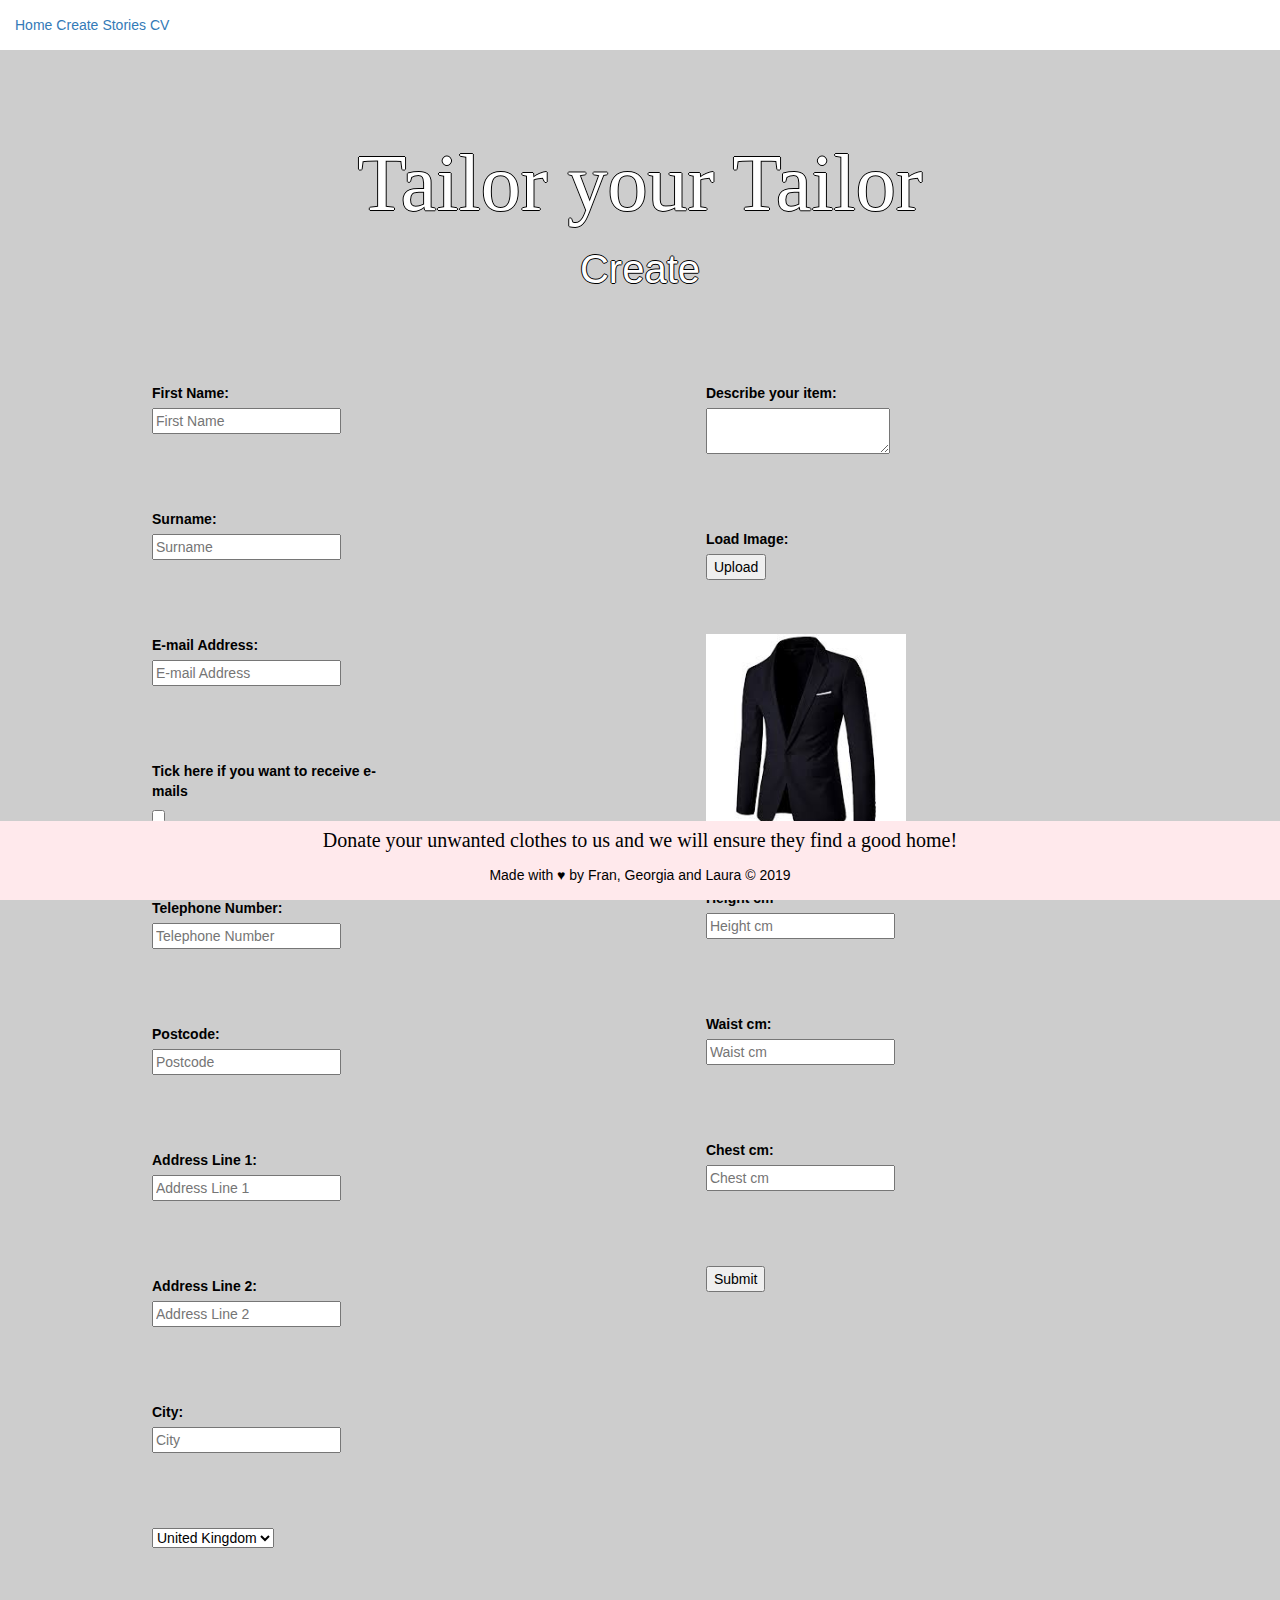
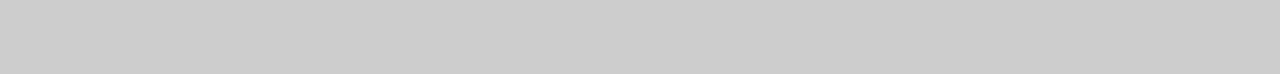
==== pages/CV.html @ 33157ff7 "CV" ====
<html lang="en">
<head>
        <link rel="stylesheet" href="https://maxcdn.bootstrapcdn.com/bootstrap/3.4.0/css/bootstrap.min.css">
        <script src="https://ajax.googleapis.com/ajax/libs/jquery/3.4.1/jquery.min.js"></script>
        <script src="https://maxcdn.bootstrapcdn.com/bootstrap/3.4.0/js/bootstrap.min.js"></script>
   <link rel= "stylesheet" type= "text/css" href="../css/main.css">
 <meta charset="UTF-8">
 <meta name="viewport" content="width=device-width, initial-scale=1.0">
 <meta http-equiv="X-UA-Compatible" content="ie=edge">
 <script src="../js/js2.js"></script>
 <title>Tailor your Tailor</title>
</head>
<body>
        <style>
            body {
            background-image: url('[data-uri]');
            background-color: #CCCCCC; /* Used if the image is unavailable */
            height: 1000px; /* You must set a specified height */
            background-position: center; /* Center the image */
  /*background-repeat: no-repeat; Do not repeat the image */
  /*background-size: cover; /* Resize the background image to cover the entire container */
                }
                </style>
    <div class="flexContainerA">
        <nav>
            <div class="flexitem1">
              <a class="padding" href="../index.html" target="_blank">Home</a>
              <a class="padding" href="page2.html" target="_blank">Create</a>
              <a class="padding" href="Stories.html" target="_blank">Stories</a>
              <a class="padding" href="CV.html" target="_blank">CV</a>
            </div>
        </nav>
    </div>
 <!-- Main -->
   <main>
       <div class="flexContainerB">
           <div class=flexitem2-darkTheme>
               <h1>Tailor your Tailor</h1>
               <h2>Create</h2>
           </div>
       </div>
       <div class="flexContainerE">
           <form>
               <div class="flex-sub-container">
               <div class="flexItem"><label>First Name:</label>
                <br>
               <input type="text" placeholder="First Name"></div>
               <br>
               <div class="flexItem"><label>Surname:</label>
                <br>
               <input type="text" placeholder="Surname"></div>
               <br>
               <div class="flexItem"><label>E-mail Address:</label>
                <br>
                <input type="text" placeholder="E-mail Address"></div>
                <br>
                <div class="flexItem"><label>Tick here if you want to receive e-mails</label>
                <br>
                <input type="checkbox"></div>
                <br>
               <div class="flexItem"><label>Telephone Number:</label>
                <br>
               <input type="text" placeholder="Telephone Number"></div>
               <br>
               <div class="flexItem"><label>Postcode:</label>
                <br>
                <input type="text" placeholder="Postcode"></div>
                <br>
                <div class="flexItem"><label>Address Line 1:</label>
                <br>
                <input type="text" placeholder="Address Line 1"></div>
                <br>
                <div class="flexItem"><label>Address Line 2:</label>
                <br>
                <input type="text" placeholder="Address Line 2"></div>
                <br>
                <div class="flexItem"><label>City:</label>
                <br>
                <input type="text" placeholder="City"></div>
                <br>
                <div class="flexItem"><select>
                    <option>United Kingdom</option>
                    <option>United States</option>
                    <option>France</option>
                </select>
                </div>
            <br>
         </div>
                <div class="flex-sub-container">
                        <div class="flexItem"><label>Describe your item:</label>
                            <br>
                            <textarea id="textInput2"  name="mytextarea"></textarea></div>
                           <br>
                           <div class="flexItem"><label>Load Image:</label>
                            <br>
                            <button>Upload</button>
                            <br>
                           </div>
                            <div class="flexItem">
                                <img src="[data-uri]" alt="Suit Jacket" height="200">
                            </div>
                            <div class="flexItem"><label>Height cm</label>
                                <br>
                               <input id="height" type="text" placeholder="Height cm"></div>
                               <br>
                               <div class="flexItem"><label>Waist cm:</label>
                                <br>
                                <input id="waist-size" type="text" placeholder="Waist cm"></div>
                                <br>
                               <div class="flexItem"><label>Chest cm:</label>
                                <br>
                                <input id="chest" type="text" placeholder="Chest cm"></div>
                                <br>
                                <div class="flexItem"><button onclick="calculate(); return false;">Submit</button>
                                <br>
                </div>
                <div id="message"></div>
                </div>
           </form>
       </div>
    </main>
</body>
   <!--Footer-->
   <div class="flexContainerD">
       <hr>
       <footer>
           <div class="flexItem4">
               <p>
                   Donate your unwanted clothes to us and we will ensure they find a good home!
               </p>
           </div>
           <div class="flexItem5">
               <p>
                   Made with &hearts; by Fran, Georgia and Laura &copy; 2019
               </p>
           </div>
       </footer>
   </div>
</body>
</html>
---- css/main.css ----
.flexItem1 {
   display: flex;
   font-family: -apple-system, BlinkMacSystemFont, 'Segoe UI', Roboto, Oxygen, Ubuntu, Cantarell, 'Open Sans', 'Helvetica Neue', sans-serif;
   color: black
}
head{
      /* PHONE VERSION */
      @media only screen and (min-width: 320px)
   /* TABLET VERSION */
   @media only screen and (min-width: 768px)
   /* DESKTOP VERSION */
   @media only screen and (min-width: 980px)
}
body {
   font-family: -apple-system, BlinkMacSystemFont, 'Segoe UI', Roboto, Oxygen, Ubuntu, Cantarell, 'Open Sans', 'Helvetica Neue', sans-serif;
   font-size: 14px;
   color: black;
   margin-bottom: 80px;
}
.flexItem2 {
   font-family: -apple-system, BlinkMacSystemFont, 'Segoe UI', Roboto, Oxygen, Ubuntu, Cantarell, 'Open Sans', 'Helvetica Neue', sans-serif;
   font-size: 14px;
   margin-bottom: 80px;
}
.flexContainerA {
   display: flex;
   flex-direction: row;
   font-family: -apple-system, BlinkMacSystemFont, 'Segoe UI', Roboto, Oxygen, Ubuntu, Cantarell, 'Open Sans', 'Helvetica Neue', sans-serif;
   font-size: 14px;
   color: black;
   margin: 10px 2px 2px 2px 2px;
   padding: 10px;
   background-color: white;
}
.flexItem1 {
        margin: 2px 2px 2px 2px;
        padding: 1px;
}
nav{
   display: flex;
   flex-direction: row;
   align-items: stretch;
}
ul{
   display: flex;
   flex-direction: row;
}
.flexContainerB{
   display: flex;
   flex-direction: row;
   justify-content: center;
   align-items: center;
   font-family: -apple-system, BlinkMacSystemFont, 'Segoe UI', Roboto, Oxygen, Ubuntu, Cantarell, 'Open Sans', 'Helvetica Neue', sans-serif;
   font-size: 14px;
   margin: 40px;
   height:250px;
}
h1{
   font-family:  'Pinyon Script', cursive;
   font-size: 80px;
}
.flexContainerC{
   display: flex;
   justify-content: space-around;
   padding: 40px;
   font-family: -apple-system, BlinkMacSystemFont, 'Segoe UI', Roboto, Oxygen, Ubuntu, Cantarell, 'Open Sans', 'Helvetica Neue', sans-serif;
   font-size: 14px;
   margin-bottom: 1px;
}
.flexItem3{
   display: flex;
   flex-direction: column;
   padding: 80px;
   font-size: 20px;
   font-weight: bold;
   text-align-last: center;
}
.flexContainerD{
   display: flex;
   flex-direction: column;
   justify-content: center;
   align-items: center;
   position: absolute;
   width: 100%;
   bottom: 0;
}
footer{
   display: flex;
   flex-direction: column;
   justify-content: space-around;
   align-items: center;
   position: fixed;
   bottom:0;
   left:0;
   background-color: #FFE9EC;
   padding: 5px;
   width: 100%;

}
.flexItem4{
   justify-content: center;
   align-items: center;
   font-family: 'Pinyon Script', cursive;
   font-size: 20px;
}
.flexItem5{
   justify-content: flex-end;
   align-items: flex-end;
}
h2 {
   text-align: center;
   font-size: 40px;
}
.flexContainerE{
   display: flex;
   flex-direction: row;
   position: relative;
}
.flexItem{
  padding:2px;
  margin: 1px 150px 50px 150px;
}
.flex-sub-container {
   display: inline-block;
   vertical-align: top;
   width: 550px;
   position: relative;
   padding-bottom: 40px;
}
.textInput2 {
   width:500px;
   height:200px;
   margin-left:5px;
}

.padding {
   padding: 2px;
}

.flexitem2-darkTheme {
   color: white;
   text-shadow: -1px 0 black, 0 1px black, 1px 0 black, 0 -1px black;
   font-family: -apple-system, BlinkMacSystemFont, 'Segoe UI', Roboto, Oxygen, Ubuntu, Cantarell, 'Open Sans', 'Helvetica Neue', sans-serif;
   font-size: 14px;
   margin-bottom: 10px;
}

.flexItem3-darkTheme {
     color: white;
     text-shadow: -1px 0 black, 0 1px black, 1px 0 black, 0 -1px black;
     display: flex;
     flex-direction: column;
     padding: 80px;
     font-size: 20px;
     font-weight: bold;
     text-align-last: center;

}
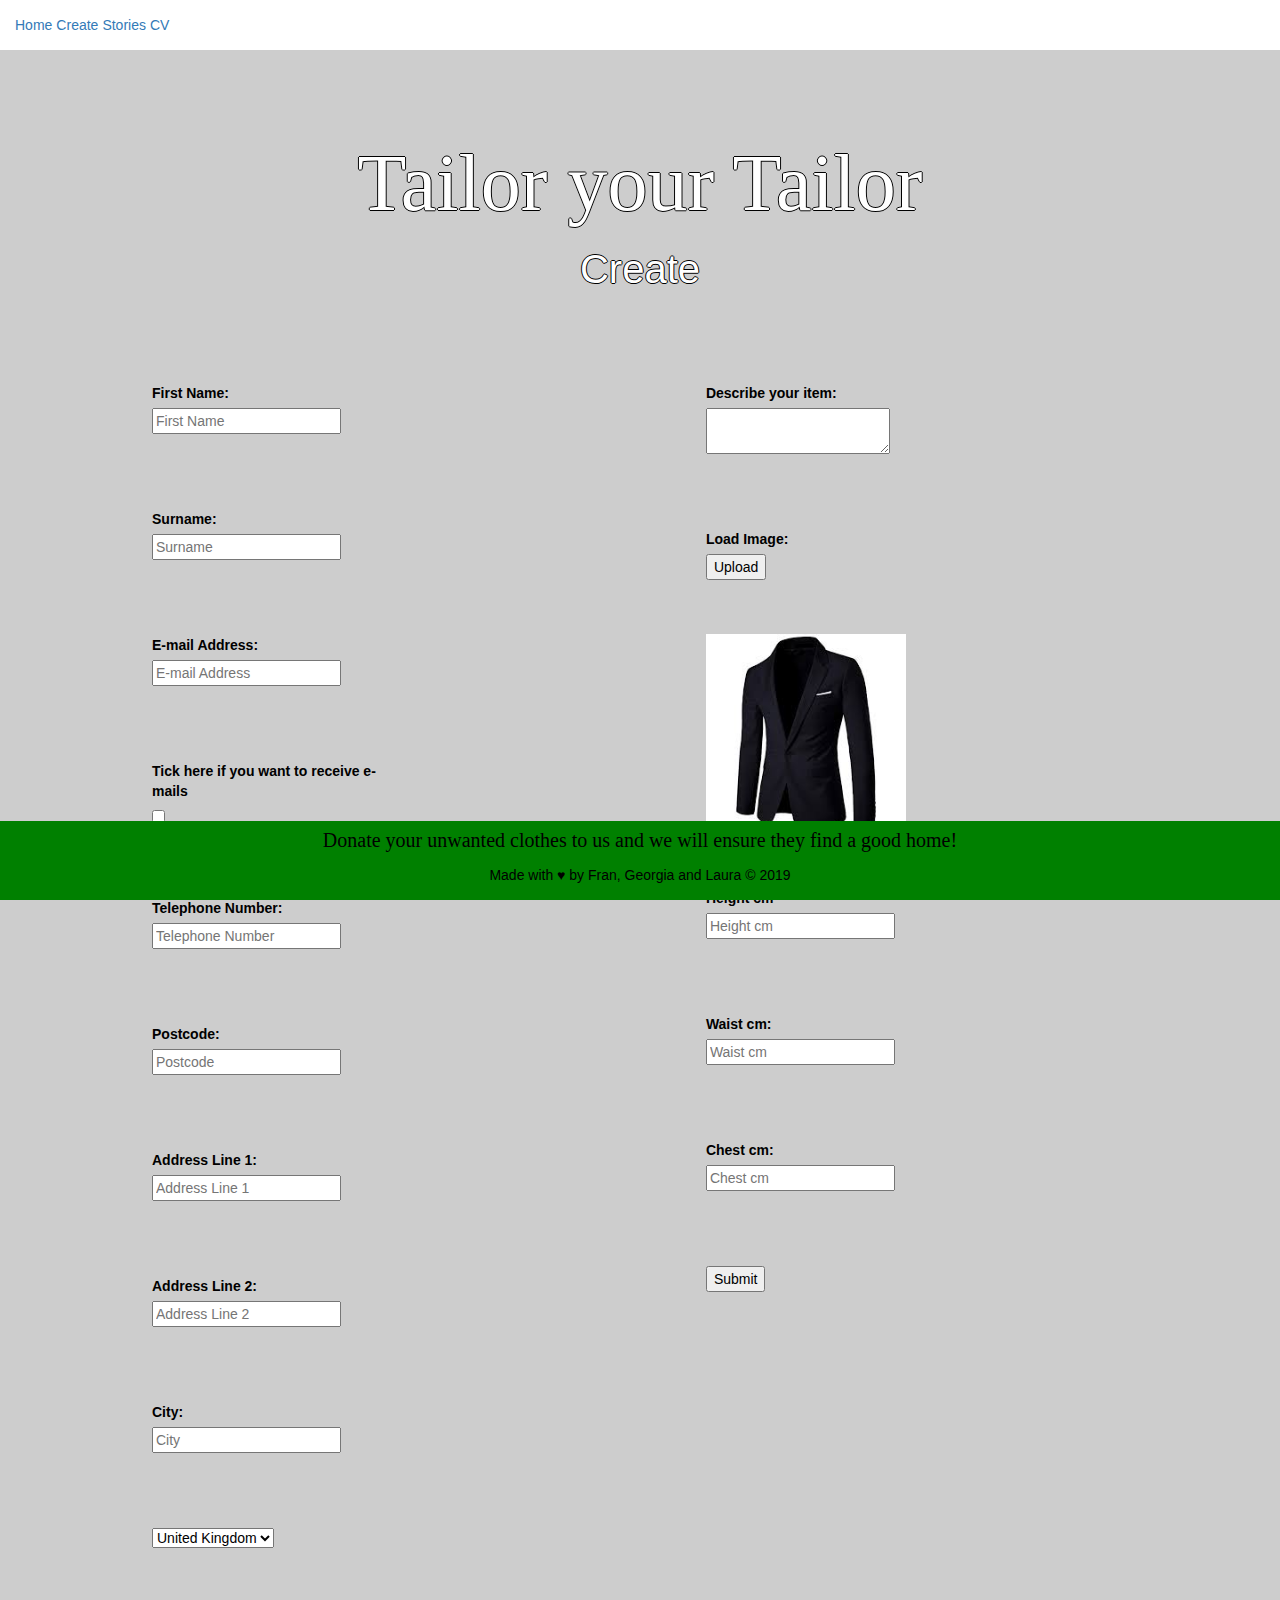
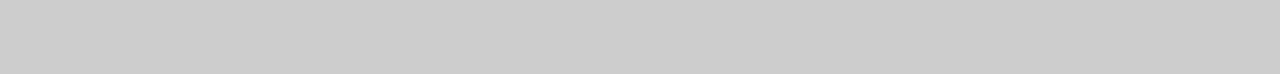
==== commit 7b0b60ce: "background" ====
--- a/pages/CV.html
+++ b/pages/CV.html
@@ -3,7 +3,7 @@
         <link rel="stylesheet" href="https://maxcdn.bootstrapcdn.com/bootstrap/3.4.0/css/bootstrap.min.css">
         <script src="https://ajax.googleapis.com/ajax/libs/jquery/3.4.1/jquery.min.js"></script>
         <script src="https://maxcdn.bootstrapcdn.com/bootstrap/3.4.0/js/bootstrap.min.js"></script>
-   <link rel= "stylesheet" type= "text/css" href="../css/main.css">
+   <link rel= "stylesheet" type= "text/css" href="../css/CVStyle.css">
  <meta charset="UTF-8">
  <meta name="viewport" content="width=device-width, initial-scale=1.0">
  <meta http-equiv="X-UA-Compatible" content="ie=edge">
--- a/css/CVStyle.css
+++ b/css/CVStyle.css
@@ -0,0 +1,159 @@
+.flexItem1 {
+   display: flex;
+   font-family: -apple-system, BlinkMacSystemFont, 'Segoe UI', Roboto, Oxygen, Ubuntu, Cantarell, 'Open Sans', 'Helvetica Neue', sans-serif;
+   color: black
+}
+head{
+      /* PHONE VERSION */
+      @media only screen and (min-width: 320px)
+   /* TABLET VERSION */
+   @media only screen and (min-width: 768px)
+   /* DESKTOP VERSION */
+   @media only screen and (min-width: 980px)
+}
+body {
+   font-family: -apple-system, BlinkMacSystemFont, 'Segoe UI', Roboto, Oxygen, Ubuntu, Cantarell, 'Open Sans', 'Helvetica Neue', sans-serif;
+   font-size: 14px;
+   color: black;
+   margin-bottom: 80px;
+}
+.flexItem2 {
+   font-family: -apple-system, BlinkMacSystemFont, 'Segoe UI', Roboto, Oxygen, Ubuntu, Cantarell, 'Open Sans', 'Helvetica Neue', sans-serif;
+   font-size: 14px;
+   margin-bottom: 80px;
+}
+.flexContainerA {
+   display: flex;
+   flex-direction: row;
+   font-family: -apple-system, BlinkMacSystemFont, 'Segoe UI', Roboto, Oxygen, Ubuntu, Cantarell, 'Open Sans', 'Helvetica Neue', sans-serif;
+   font-size: 14px;
+   color: black;
+   margin: 10px 2px 2px 2px 2px;
+   padding: 10px;
+   background-color: white;
+}
+.flexItem1 {
+        margin: 2px 2px 2px 2px;
+        padding: 1px;
+}
+nav{
+   display: flex;
+   flex-direction: row;
+   align-items: stretch;
+}
+ul{
+   display: flex;
+   flex-direction: row;
+}
+.flexContainerB{
+   display: flex;
+   flex-direction: row;
+   justify-content: center;
+   align-items: center;
+   font-family: -apple-system, BlinkMacSystemFont, 'Segoe UI', Roboto, Oxygen, Ubuntu, Cantarell, 'Open Sans', 'Helvetica Neue', sans-serif;
+   font-size: 14px;
+   margin: 40px;
+   height:250px;
+}
+h1{
+   font-family:  'Pinyon Script', cursive;
+   font-size: 80px;
+}
+.flexContainerC{
+   display: flex;
+   justify-content: space-around;
+   padding: 40px;
+   font-family: -apple-system, BlinkMacSystemFont, 'Segoe UI', Roboto, Oxygen, Ubuntu, Cantarell, 'Open Sans', 'Helvetica Neue', sans-serif;
+   font-size: 14px;
+   margin-bottom: 1px;
+}
+.flexItem3{
+   display: flex;
+   flex-direction: column;
+   padding: 80px;
+   font-size: 20px;
+   font-weight: bold;
+   text-align-last: center;
+}
+.flexContainerD{
+   display: flex;
+   flex-direction: column;
+   justify-content: center;
+   align-items: center;
+   position: absolute;
+   width: 100%;
+   bottom: 0;
+}
+footer{
+   display: flex;
+   flex-direction: column;
+   justify-content: space-around;
+   align-items: center;
+   position: fixed;
+   bottom:0;
+   left:0;
+   background-color:green;
+   padding: 5px;
+   width: 100%;
+
+}
+.flexItem4{
+   justify-content: center;
+   align-items: center;
+   font-family: 'Pinyon Script', cursive;
+   font-size: 20px;
+}
+.flexItem5{
+   justify-content: flex-end;
+   align-items: flex-end;
+}
+h2 {
+   text-align: center;
+   font-size: 40px;
+}
+.flexContainerE{
+   display: flex;
+   flex-direction: row;
+   position: relative;
+}
+.flexItem{
+  padding:2px;
+  margin: 1px 150px 50px 150px;
+}
+.flex-sub-container {
+   display: inline-block;
+   vertical-align: top;
+   width: 550px;
+   position: relative;
+   padding-bottom: 40px;
+}
+.textInput2 {
+   width:500px;
+   height:200px;
+   margin-left:5px;
+}
+
+.padding {
+   padding: 2px;
+}
+
+.flexitem2-darkTheme {
+   color: white;
+   text-shadow: -1px 0 black, 0 1px black, 1px 0 black, 0 -1px black;
+   font-family: -apple-system, BlinkMacSystemFont, 'Segoe UI', Roboto, Oxygen, Ubuntu, Cantarell, 'Open Sans', 'Helvetica Neue', sans-serif;
+   font-size: 14px;
+   margin-bottom: 10px;
+}
+
+.flexItem3-darkTheme {
+     color: white;
+     text-shadow: -1px 0 black, 0 1px black, 1px 0 black, 0 -1px black;
+     display: flex;
+     flex-direction: column;
+     padding: 80px;
+     font-size: 20px;
+     font-weight: bold;
+     text-align-last: center;
+
+}
+
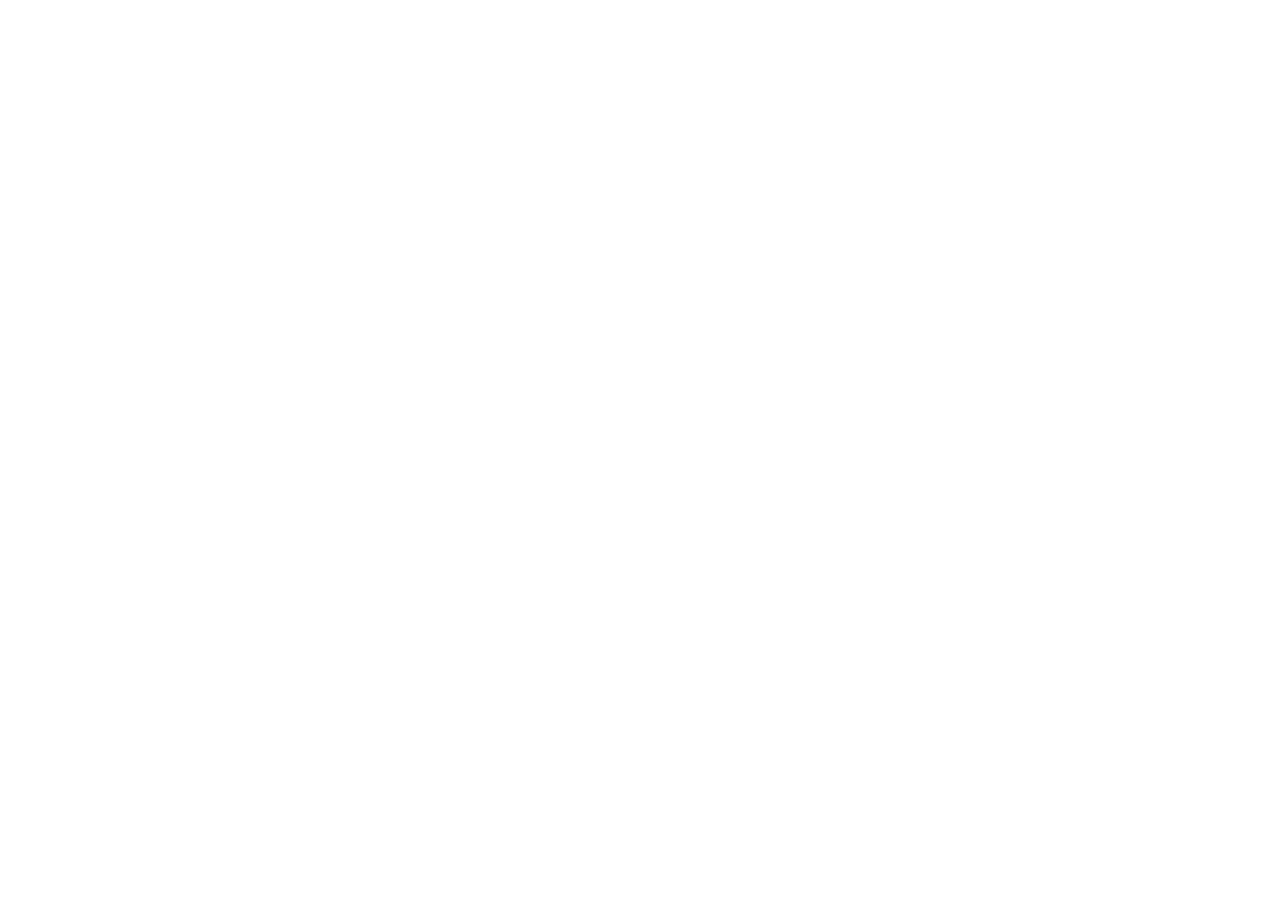
==== commit 4d99f3e2: "rewrite" ====
--- a/pages/CV.html
+++ b/pages/CV.html
@@ -8,133 +8,9 @@
  <meta name="viewport" content="width=device-width, initial-scale=1.0">
  <meta http-equiv="X-UA-Compatible" content="ie=edge">
  <script src="../js/js2.js"></script>
- <title>Tailor your Tailor</title>
+ <title>Laura Ford BA(Hons)</title>
 </head>
 <body>
-        <style>
-            body {
-            background-image: url('[data-uri]');
-            background-color: #CCCCCC; /* Used if the image is unavailable */
-            height: 1000px; /* You must set a specified height */
-            background-position: center; /* Center the image */
-  /*background-repeat: no-repeat; Do not repeat the image */
-  /*background-size: cover; /* Resize the background image to cover the entire container */
-                }
-                </style>
-    <div class="flexContainerA">
-        <nav>
-            <div class="flexitem1">
-              <a class="padding" href="../index.html" target="_blank">Home</a>
-              <a class="padding" href="page2.html" target="_blank">Create</a>
-              <a class="padding" href="Stories.html" target="_blank">Stories</a>
-              <a class="padding" href="CV.html" target="_blank">CV</a>
-            </div>
-        </nav>
-    </div>
- <!-- Main -->
-   <main>
-       <div class="flexContainerB">
-           <div class=flexitem2-darkTheme>
-               <h1>Tailor your Tailor</h1>
-               <h2>Create</h2>
-           </div>
-       </div>
-       <div class="flexContainerE">
-           <form>
-               <div class="flex-sub-container">
-               <div class="flexItem"><label>First Name:</label>
-                <br>
-               <input type="text" placeholder="First Name"></div>
-               <br>
-               <div class="flexItem"><label>Surname:</label>
-                <br>
-               <input type="text" placeholder="Surname"></div>
-               <br>
-               <div class="flexItem"><label>E-mail Address:</label>
-                <br>
-                <input type="text" placeholder="E-mail Address"></div>
-                <br>
-                <div class="flexItem"><label>Tick here if you want to receive e-mails</label>
-                <br>
-                <input type="checkbox"></div>
-                <br>
-               <div class="flexItem"><label>Telephone Number:</label>
-                <br>
-               <input type="text" placeholder="Telephone Number"></div>
-               <br>
-               <div class="flexItem"><label>Postcode:</label>
-                <br>
-                <input type="text" placeholder="Postcode"></div>
-                <br>
-                <div class="flexItem"><label>Address Line 1:</label>
-                <br>
-                <input type="text" placeholder="Address Line 1"></div>
-                <br>
-                <div class="flexItem"><label>Address Line 2:</label>
-                <br>
-                <input type="text" placeholder="Address Line 2"></div>
-                <br>
-                <div class="flexItem"><label>City:</label>
-                <br>
-                <input type="text" placeholder="City"></div>
-                <br>
-                <div class="flexItem"><select>
-                    <option>United Kingdom</option>
-                    <option>United States</option>
-                    <option>France</option>
-                </select>
-                </div>
-            <br>
-         </div>
-                <div class="flex-sub-container">
-                        <div class="flexItem"><label>Describe your item:</label>
-                            <br>
-                            <textarea id="textInput2"  name="mytextarea"></textarea></div>
-                           <br>
-                           <div class="flexItem"><label>Load Image:</label>
-                            <br>
-                            <button>Upload</button>
-                            <br>
-                           </div>
-                            <div class="flexItem">
-                                <img src="[data-uri]" alt="Suit Jacket" height="200">
-                            </div>
-                            <div class="flexItem"><label>Height cm</label>
-                                <br>
-                               <input id="height" type="text" placeholder="Height cm"></div>
-                               <br>
-                               <div class="flexItem"><label>Waist cm:</label>
-                                <br>
-                                <input id="waist-size" type="text" placeholder="Waist cm"></div>
-                                <br>
-                               <div class="flexItem"><label>Chest cm:</label>
-                                <br>
-                                <input id="chest" type="text" placeholder="Chest cm"></div>
-                                <br>
-                                <div class="flexItem"><button onclick="calculate(); return false;">Submit</button>
-                                <br>
-                </div>
-                <div id="message"></div>
-                </div>
-           </form>
-       </div>
-    </main>
-</body>
-   <!--Footer-->
-   <div class="flexContainerD">
-       <hr>
-       <footer>
-           <div class="flexItem4">
-               <p>
-                   Donate your unwanted clothes to us and we will ensure they find a good home!
-               </p>
-           </div>
-           <div class="flexItem5">
-               <p>
-                   Made with &hearts; by Fran, Georgia and Laura &copy; 2019
-               </p>
-           </div>
-       </footer>
-   </div>
+
 </body>
 </html>--- a/css/CVStyle.css
+++ b/css/CVStyle.css
@@ -1,8 +1,3 @@
-.flexItem1 {
-   display: flex;
-   font-family: -apple-system, BlinkMacSystemFont, 'Segoe UI', Roboto, Oxygen, Ubuntu, Cantarell, 'Open Sans', 'Helvetica Neue', sans-serif;
-   color: black
-}
 head{
       /* PHONE VERSION */
       @media only screen and (min-width: 320px)
@@ -10,150 +5,4 @@
    @media only screen and (min-width: 768px)
    /* DESKTOP VERSION */
    @media only screen and (min-width: 980px)
-}
-body {
-   font-family: -apple-system, BlinkMacSystemFont, 'Segoe UI', Roboto, Oxygen, Ubuntu, Cantarell, 'Open Sans', 'Helvetica Neue', sans-serif;
-   font-size: 14px;
-   color: black;
-   margin-bottom: 80px;
-}
-.flexItem2 {
-   font-family: -apple-system, BlinkMacSystemFont, 'Segoe UI', Roboto, Oxygen, Ubuntu, Cantarell, 'Open Sans', 'Helvetica Neue', sans-serif;
-   font-size: 14px;
-   margin-bottom: 80px;
-}
-.flexContainerA {
-   display: flex;
-   flex-direction: row;
-   font-family: -apple-system, BlinkMacSystemFont, 'Segoe UI', Roboto, Oxygen, Ubuntu, Cantarell, 'Open Sans', 'Helvetica Neue', sans-serif;
-   font-size: 14px;
-   color: black;
-   margin: 10px 2px 2px 2px 2px;
-   padding: 10px;
-   background-color: white;
-}
-.flexItem1 {
-        margin: 2px 2px 2px 2px;
-        padding: 1px;
-}
-nav{
-   display: flex;
-   flex-direction: row;
-   align-items: stretch;
-}
-ul{
-   display: flex;
-   flex-direction: row;
-}
-.flexContainerB{
-   display: flex;
-   flex-direction: row;
-   justify-content: center;
-   align-items: center;
-   font-family: -apple-system, BlinkMacSystemFont, 'Segoe UI', Roboto, Oxygen, Ubuntu, Cantarell, 'Open Sans', 'Helvetica Neue', sans-serif;
-   font-size: 14px;
-   margin: 40px;
-   height:250px;
-}
-h1{
-   font-family:  'Pinyon Script', cursive;
-   font-size: 80px;
-}
-.flexContainerC{
-   display: flex;
-   justify-content: space-around;
-   padding: 40px;
-   font-family: -apple-system, BlinkMacSystemFont, 'Segoe UI', Roboto, Oxygen, Ubuntu, Cantarell, 'Open Sans', 'Helvetica Neue', sans-serif;
-   font-size: 14px;
-   margin-bottom: 1px;
-}
-.flexItem3{
-   display: flex;
-   flex-direction: column;
-   padding: 80px;
-   font-size: 20px;
-   font-weight: bold;
-   text-align-last: center;
-}
-.flexContainerD{
-   display: flex;
-   flex-direction: column;
-   justify-content: center;
-   align-items: center;
-   position: absolute;
-   width: 100%;
-   bottom: 0;
-}
-footer{
-   display: flex;
-   flex-direction: column;
-   justify-content: space-around;
-   align-items: center;
-   position: fixed;
-   bottom:0;
-   left:0;
-   background-color:green;
-   padding: 5px;
-   width: 100%;
-
-}
-.flexItem4{
-   justify-content: center;
-   align-items: center;
-   font-family: 'Pinyon Script', cursive;
-   font-size: 20px;
-}
-.flexItem5{
-   justify-content: flex-end;
-   align-items: flex-end;
-}
-h2 {
-   text-align: center;
-   font-size: 40px;
-}
-.flexContainerE{
-   display: flex;
-   flex-direction: row;
-   position: relative;
-}
-.flexItem{
-  padding:2px;
-  margin: 1px 150px 50px 150px;
-}
-.flex-sub-container {
-   display: inline-block;
-   vertical-align: top;
-   width: 550px;
-   position: relative;
-   padding-bottom: 40px;
-}
-.textInput2 {
-   width:500px;
-   height:200px;
-   margin-left:5px;
-}
-
-.padding {
-   padding: 2px;
-}
-
-.flexitem2-darkTheme {
-   color: white;
-   text-shadow: -1px 0 black, 0 1px black, 1px 0 black, 0 -1px black;
-   font-family: -apple-system, BlinkMacSystemFont, 'Segoe UI', Roboto, Oxygen, Ubuntu, Cantarell, 'Open Sans', 'Helvetica Neue', sans-serif;
-   font-size: 14px;
-   margin-bottom: 10px;
-}
-
-.flexItem3-darkTheme {
-     color: white;
-     text-shadow: -1px 0 black, 0 1px black, 1px 0 black, 0 -1px black;
-     display: flex;
-     flex-direction: column;
-     padding: 80px;
-     font-size: 20px;
-     font-weight: bold;
-     text-align-last: center;
-
-}
-
+}